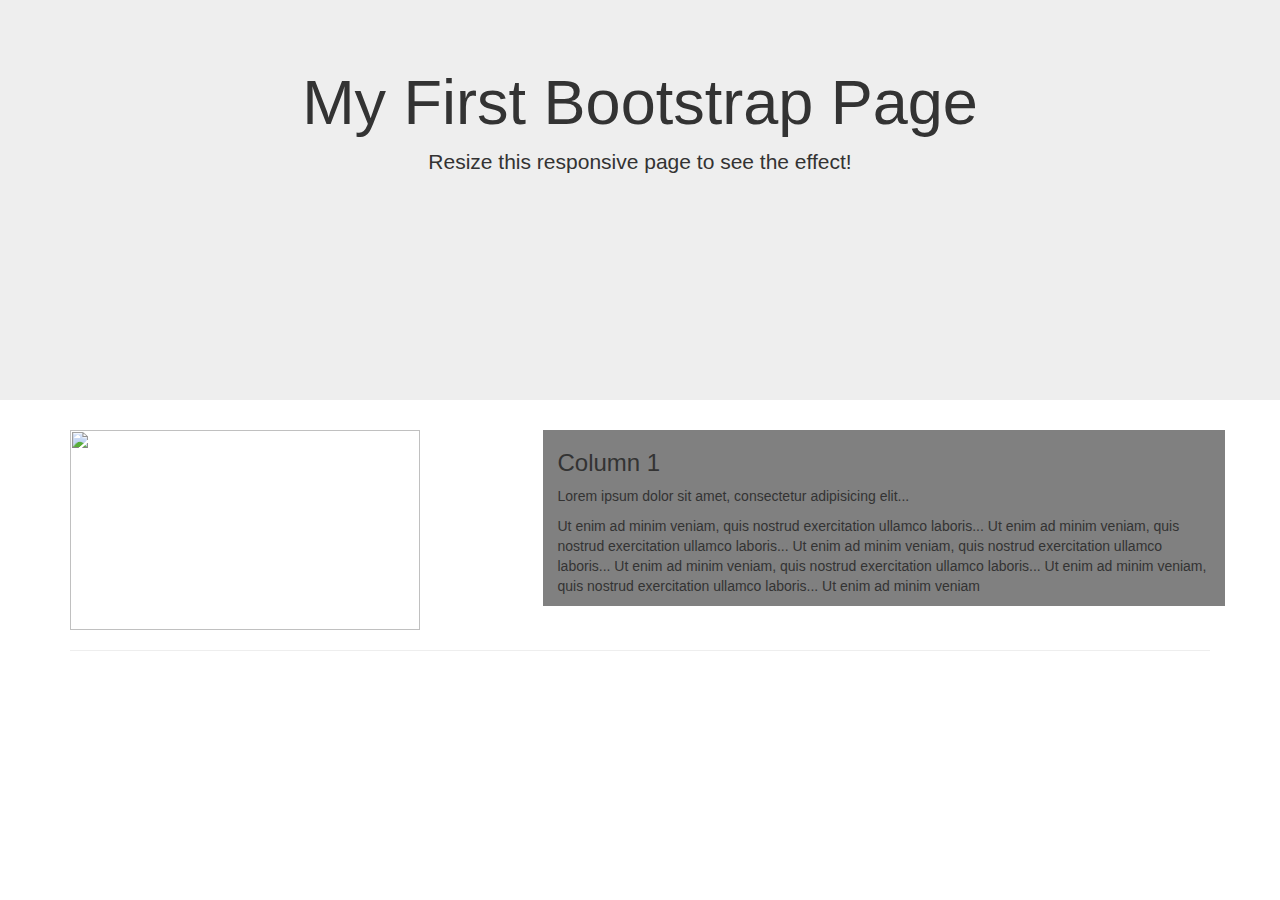
==== index.html @ 4c6a8d89 "image" ====
<!DOCTYPE html>
<html lang="en">
<head>
    <meta charset="UTF-8">
    <title>AFHS Teacher Foundation</title>
    <meta charset="utf-8">
    <meta name="viewport" content="width=device-width, initial-scale=1">
    <link rel="stylesheet" href="https://maxcdn.bootstrapcdn.com/bootstrap/3.3.7/css/bootstrap.min.css">
    <script src="https://ajax.googleapis.com/ajax/libs/jquery/3.1.1/jquery.min.js"></script>
    <script src="https://maxcdn.bootstrapcdn.com/bootstrap/3.3.7/js/bootstrap.min.js"></script>    <link href="style.css" rel="text/stylesheet">
</head>
<body>

<div class="jumbotron text-center" style="height:400px;;">
    <h1>My First Bootstrap Page</h1>
    <p>Resize this responsive page to see the effect!</p>
</div>
<div class="container">
    <div class="row">
        <div class="col-sm-5">

            <img src="http://www.aguafria.org/cms/lib8/AZ01902191/Centricity/ModuleInstance/99/large/AFHS%20Celebrate%20A.png" style="width:350px; height:200px;">

        </div>
        <div class="col-sm-7" style="background-color: grey;">
            <h3>Column 1</h3>
            <p>Lorem ipsum dolor sit amet, consectetur adipisicing elit...</p>
            <p>Ut enim ad minim veniam, quis nostrud exercitation ullamco laboris...
                Ut enim ad minim veniam, quis nostrud exercitation ullamco laboris...
                Ut enim ad minim veniam, quis nostrud exercitation ullamco laboris...
                Ut enim ad minim veniam, quis nostrud exercitation ullamco laboris...
                Ut enim ad minim veniam, quis nostrud exercitation ullamco laboris...
                Ut enim ad minim veniam</p>
        </div>

    </div>
    <hr>
</div>

</body>
<link href="https://maxcdn.bootstrapcdn.com/bootstrap/3.3.7/js/bootstrap.min.js" rel="text/stylesheet">
</html>
---- style.css ----
.container{
    height:100%;
    background-color:black;
}
.jumbotron{
    background-color:grey;
}
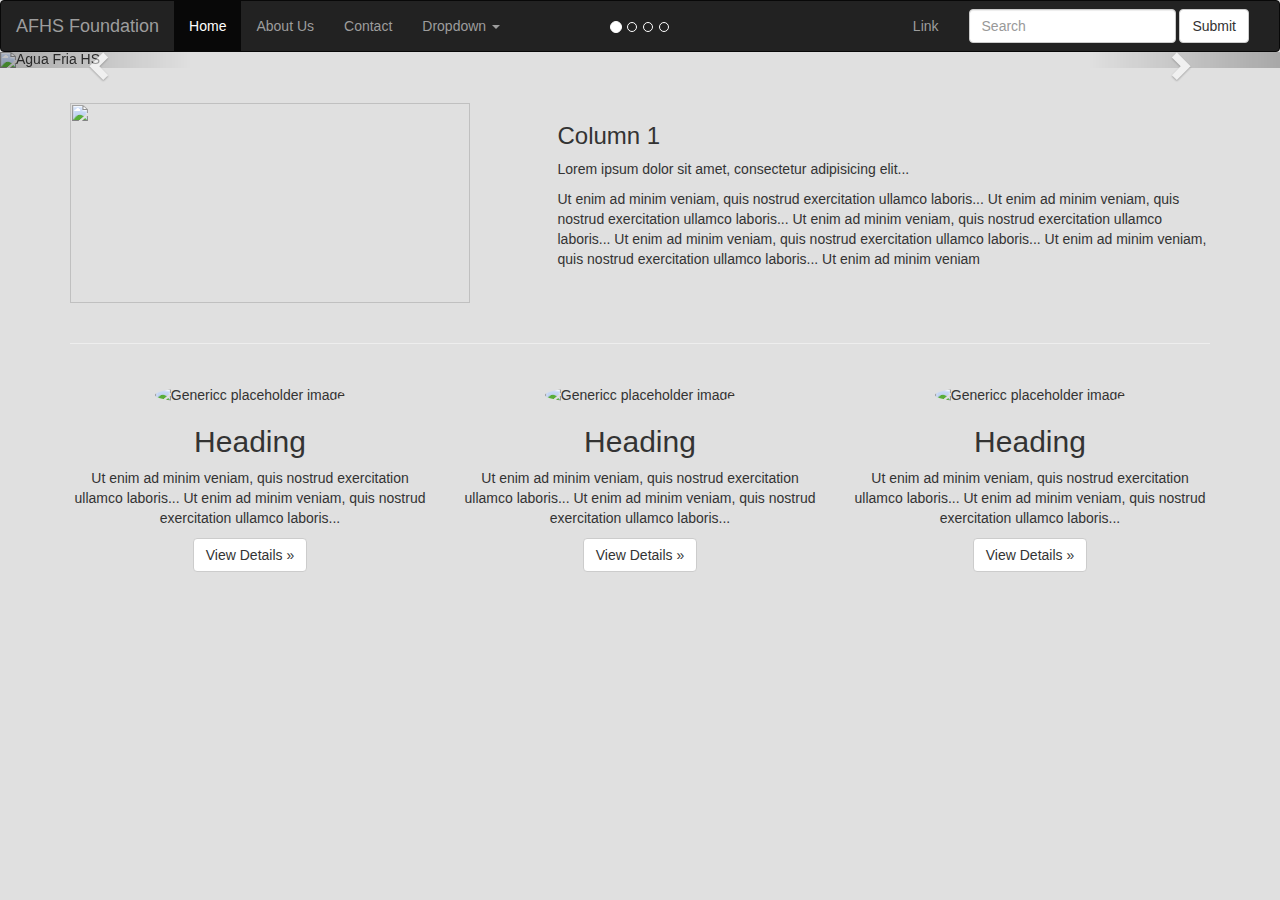
==== commit ef09660d: "Alot of Changes: Added Navbar, Slideshow (Images arent to scale yet | width is not filling carousel)" ====
--- a/index.html
+++ b/index.html
@@ -7,22 +7,104 @@
     <meta name="viewport" content="width=device-width, initial-scale=1">
     <link rel="stylesheet" href="https://maxcdn.bootstrapcdn.com/bootstrap/3.3.7/css/bootstrap.min.css">
     <script src="https://ajax.googleapis.com/ajax/libs/jquery/3.1.1/jquery.min.js"></script>
-    <script src="https://maxcdn.bootstrapcdn.com/bootstrap/3.3.7/js/bootstrap.min.js"></script>    <link href="style.css" rel="text/stylesheet">
+    <script src="https://maxcdn.bootstrapcdn.com/bootstrap/3.3.7/js/bootstrap.min.js"></script>
+    <link href="style.css" rel="text/stylesheet">
+
 </head>
-<body>
+<body style="background-color: rgba(205, 205, 205, 0.62);">
+<nav class="navbar navbar-inverse">
+    <div class="container-fluid">
+        <!-- Brand and toggle get grouped for better mobile display -->
+        <div class="navbar-header">
+            <button type="button" class="navbar-toggle collapsed" data-toggle="collapse" data-target="#bs-example-navbar-collapse-1" aria-expanded="false">
+                <span class="sr-only">Toggle navigation</span>
+                <span class="icon-bar"></span>
+                <span class="icon-bar"></span>
+                <span class="icon-bar"></span>
+            </button>
+            <a class="navbar-brand" href="index.html">AFHS Foundation</a>
+        </div>
 
-<div class="jumbotron text-center" style="height:400px;;">
-    <h1>My First Bootstrap Page</h1>
-    <p>Resize this responsive page to see the effect!</p>
-</div>
-<div class="container">
+        <!-- Collect the nav links, forms, and other content for toggling -->
+        <div class="collapse navbar-collapse" id="bs-example-navbar-collapse-1">
+            <ul class="nav navbar-nav">
+                <li class="active"><a href="#">Home</a></li>
+                <li><a href="#">About Us</a></li>
+                <li><a href="#">Contact</a></li>
+                <li class="dropdown">
+                    <a href="#" class="dropdown-toggle" data-toggle="dropdown" role="button" aria-haspopup="true" aria-expanded="false">Dropdown <span class="caret"></span></a>
+                    <ul class="dropdown-menu">
+                        <li><a href="#">Action</a></li>
+                        <li><a href="#">Another action</a></li>
+                        <li><a href="#">Something else here</a></li>
+                        <li role="separator" class="divider"></li>
+                        <li><a href="#">Separated link</a></li>
+                        <li role="separator" class="divider"></li>
+                        <li><a href="#">One more separated link</a></li>
+                    </ul>
+                </li>
+            </ul>
+            <form class="navbar-form navbar-right">
+                <div class="form-group">
+                    <input type="text" class="form-control" placeholder="Search">
+                </div>
+                <button type="submit" class="btn btn-default">Submit</button>
+            </form>
+            <ul class="nav navbar-nav navbar-right">
+                <li><a href="#">Link</a></li>
+            </ul>
+        </div><!-- /.navbar-collapse -->
+    </div><!-- /.container-fluid -->
+</nav>
+    <div id="myCarousel" class="carousel slide" data-ride="carousel" style="margin-top:-20px;">
+        <!-- Indicators -->
+        <ol class="carousel-indicators">
+            <li data-target="#myCarousel" data-slide-to="0" class="active"></li>
+            <li data-target="#myCarousel" data-slide-to="1"></li>
+            <li data-target="#myCarousel" data-slide-to="2"></li>
+            <li data-target="#myCarousel" data-slide-to="3"></li>
+        </ol>
+
+        <!-- Wrapper for slides -->
+        <div class="carousel-inner">
+            <div class="item active">
+                <img src="http://p4cdn4static.sharpschool.com/userfiles/servers/server_2923454/image/aroundafhs/agua%20fria%20home%202.jpg" alt="Agua Fria HS" >
+            </div>
+
+            <div class="item">
+                <img src="http://p4cdn4static.sharpschool.com/userfiles/servers/server_2923454/image/aroundafhs/agua%20fria%20home%202.jpg" alt="Agua Fria HS" >
+            </div>
+
+            <div class="item">
+                <img src="http://p4cdn4static.sharpschool.com/userfiles/servers/server_2923454/image/aroundafhs/agua%20fria%20home%202.jpg" alt="Agua Fria HS" >
+            </div>
+
+            <div class="item">
+                <img src="http://p4cdn4static.sharpschool.com/userfiles/servers/server_2923454/image/aroundafhs/agua%20fria%20home%202.jpg" alt="Agua Fria HS" >
+            </div>
+        </div>
+
+        <!-- Left and right controls -->
+        <a class="left carousel-control" href="#myCarousel" role="button" data-slide="prev">
+            <span class="glyphicon glyphicon-chevron-left" aria-hidden="true"></span>
+            <span class="sr-only">Previous</span>
+        </a>
+        <a class="right carousel-control" href="#myCarousel" role="button" data-slide="next">
+            <span class="glyphicon glyphicon-chevron-right" aria-hidden="true"></span>
+            <span class="sr-only">Next</span>
+        </a>
+    </div>
+
+<div class="container" style=" margin-bottom:100px; padding-top:30px; margin-top:5px;">
+
     <div class="row">
         <div class="col-sm-5">
 
-            <img src="http://www.aguafria.org/cms/lib8/AZ01902191/Centricity/ModuleInstance/99/large/AFHS%20Celebrate%20A.png" style="width:350px; height:200px;">
+            <img src="http://www.aguafria.org/cms/lib8/AZ01902191/Centricity/ModuleInstance/99/large/AFHS%20Celebrate%20A.png"
+                 style="width:400px; height:200px;">
 
         </div>
-        <div class="col-sm-7" style="background-color: grey;">
+        <div class="col-sm-7" >
             <h3>Column 1</h3>
             <p>Lorem ipsum dolor sit amet, consectetur adipisicing elit...</p>
             <p>Ut enim ad minim veniam, quis nostrud exercitation ullamco laboris...
@@ -32,9 +114,48 @@
                 Ut enim ad minim veniam, quis nostrud exercitation ullamco laboris...
                 Ut enim ad minim veniam</p>
         </div>
+    </div>
 
+        <br>
+    <hr>
+        <br>
+
+    <div class="row">
+        <div class="col-lg-4 text-center">
+            <img class="img-circle" src="http://coachesaid.com/Content/Mascots/az-azafhs-letter-150.png" alt="Genericc placeholder image" width="140" height="140">
+            <h2>Heading</h2>
+
+            <p> Ut enim ad minim veniam, quis nostrud exercitation ullamco laboris...
+                Ut enim ad minim veniam, quis nostrud exercitation ullamco laboris...</p>
+
+            <p>
+                <a class="btn btn-default" href="#" role="button">View Details »</a>
+            </p>
+        </div>
+
+        <div class="col-lg-4 text-center">
+            <img class="img-circle" src="http://coachesaid.com/Content/Mascots/az-azafhs-letter-150.png" alt="Genericc placeholder image" width="140" height="140">
+            <h2>Heading</h2>
+            <p> Ut enim ad minim veniam, quis nostrud exercitation ullamco laboris...
+                Ut enim ad minim veniam, quis nostrud exercitation ullamco laboris...</p>
+
+            <p>
+                <a class="btn btn-default" href="#" role="button">View Details »</a>
+            </p>
+        </div>
+
+        <div class="col-lg-4 text-center">
+            <img class="img-circle" src="http://coachesaid.com/Content/Mascots/az-azafhs-letter-150.png" alt="Genericc placeholder image" width="140" height="140">
+            <h2>Heading</h2>
+            <p> Ut enim ad minim veniam, quis nostrud exercitation ullamco laboris...
+                Ut enim ad minim veniam, quis nostrud exercitation ullamco laboris...</p>
+
+            <p>
+                <a class="btn btn-default" href="#" role="button">View Details »</a>
+            </p>
+
+        </div>
     </div>
-    <hr>
 </div>
 
 </body>
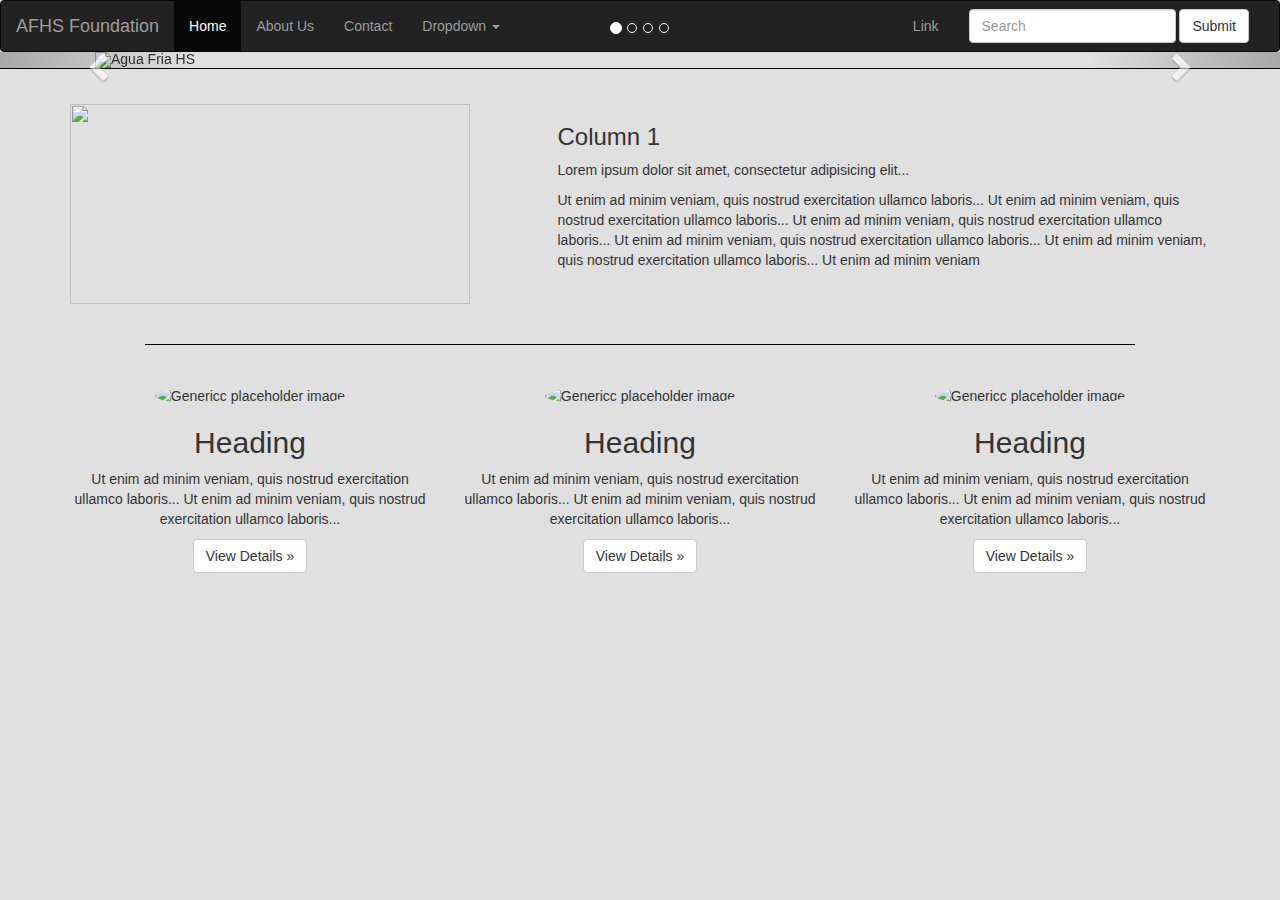
==== commit 243eae45: "Found a way to center the images in the slide show. "class="img-responsive center-block""" ====
--- a/index.html
+++ b/index.html
@@ -68,19 +68,19 @@
         <!-- Wrapper for slides -->
         <div class="carousel-inner">
             <div class="item active">
-                <img src="http://p4cdn4static.sharpschool.com/userfiles/servers/server_2923454/image/aroundafhs/agua%20fria%20home%202.jpg" alt="Agua Fria HS" >
+                <img class="img-responsive center-block" src="http://p4cdn4static.sharpschool.com/userfiles/servers/server_2923454/image/aroundafhs/agua%20fria%20home%202.jpg" alt="Agua Fria HS" width="1090px">
             </div>
 
             <div class="item">
-                <img src="http://p4cdn4static.sharpschool.com/userfiles/servers/server_2923454/image/aroundafhs/agua%20fria%20home%202.jpg" alt="Agua Fria HS" >
+                <img class="img-responsive center-block" src="http://p4cdn4static.sharpschool.com/userfiles/servers/server_2923454/image/aroundafhs/agua%20fria%20home%202.jpg" alt="Agua Fria HS" >
             </div>
 
             <div class="item">
-                <img src="http://p4cdn4static.sharpschool.com/userfiles/servers/server_2923454/image/aroundafhs/agua%20fria%20home%202.jpg" alt="Agua Fria HS" >
+                <img class="img-responsive center-block" src="http://p4cdn4static.sharpschool.com/userfiles/servers/server_2923454/image/aroundafhs/agua%20fria%20home%202.jpg" alt="Agua Fria HS" >
             </div>
 
             <div class="item">
-                <img src="http://p4cdn4static.sharpschool.com/userfiles/servers/server_2923454/image/aroundafhs/agua%20fria%20home%202.jpg" alt="Agua Fria HS" >
+                <img class="img-responsive center-block" src="http://p4cdn4static.sharpschool.com/userfiles/servers/server_2923454/image/aroundafhs/agua%20fria%20home%202.jpg" alt="Agua Fria HS" >
             </div>
         </div>
 
@@ -93,6 +93,9 @@
             <span class="glyphicon glyphicon-chevron-right" aria-hidden="true"></span>
             <span class="sr-only">Next</span>
         </a>
+
+        <div style="background-color:#000; width:100%; height:1px;"></div>
+
     </div>
 
 <div class="container" style=" margin-bottom:100px; padding-top:30px; margin-top:5px;">
@@ -117,7 +120,7 @@
     </div>
 
         <br>
-    <hr>
+    <hr style="border-color: #000; margin-left:75px; margin-right:75px;">
         <br>
 
     <div class="row">
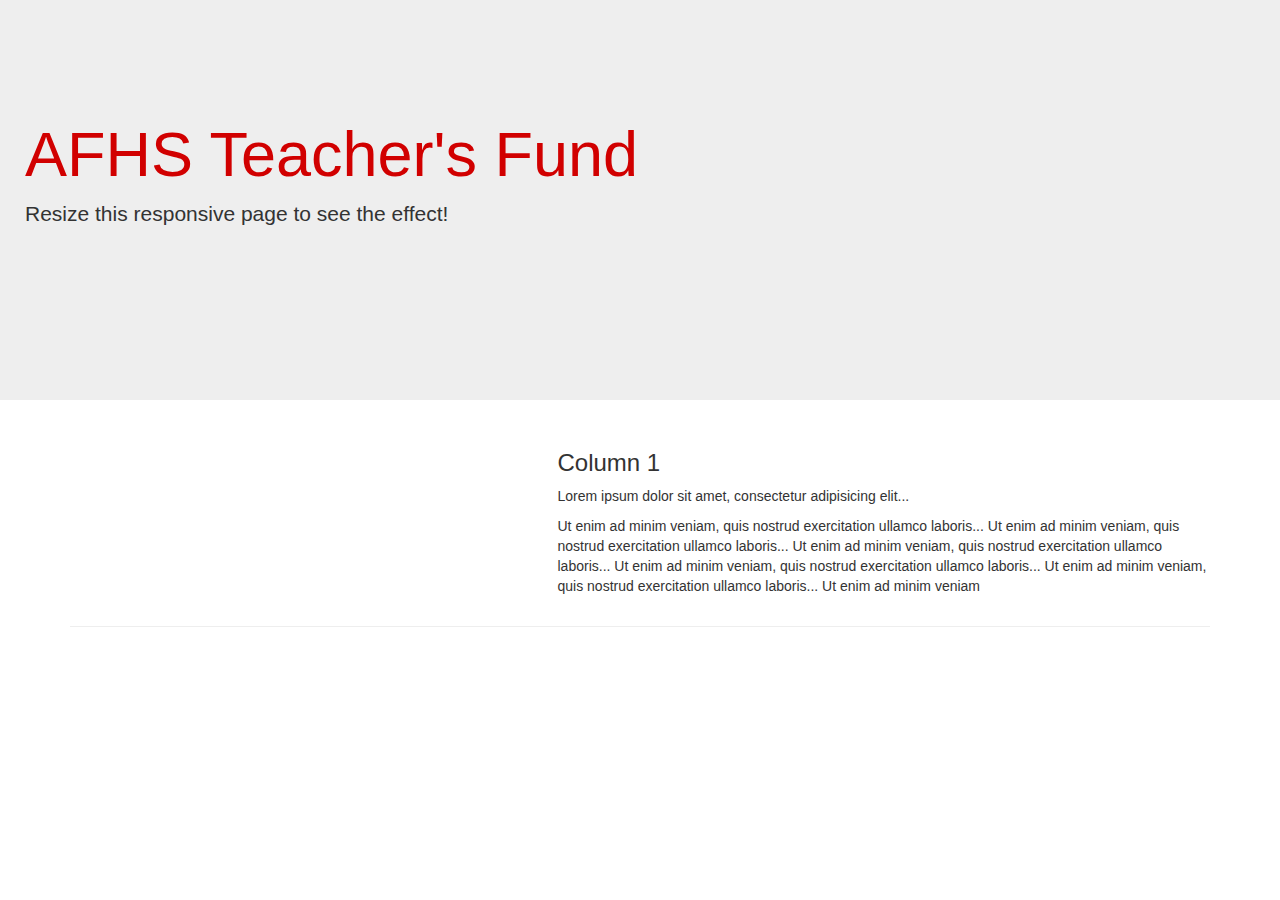
==== commit d11e5fd9: "no message" ====
--- a/index.html
+++ b/index.html
@@ -7,107 +7,22 @@
     <meta name="viewport" content="width=device-width, initial-scale=1">
     <link rel="stylesheet" href="https://maxcdn.bootstrapcdn.com/bootstrap/3.3.7/css/bootstrap.min.css">
     <script src="https://ajax.googleapis.com/ajax/libs/jquery/3.1.1/jquery.min.js"></script>
-    <script src="https://maxcdn.bootstrapcdn.com/bootstrap/3.3.7/js/bootstrap.min.js"></script>
-    <link href="style.css" rel="text/stylesheet">
+    <script src="https://maxcdn.bootstrapcdn.com/bootstrap/3.3.7/js/bootstrap.min.js"></script>    <link href="style.css" rel="text/stylesheet">
+</head>
+<body>
 
-</head>
-<body style="background-color: rgba(205, 205, 205, 0.62);">
-<nav class="navbar navbar-inverse">
-    <div class="container-fluid">
-        <!-- Brand and toggle get grouped for better mobile display -->
-        <div class="navbar-header">
-            <button type="button" class="navbar-toggle collapsed" data-toggle="collapse" data-target="#bs-example-navbar-collapse-1" aria-expanded="false">
-                <span class="sr-only">Toggle navigation</span>
-                <span class="icon-bar"></span>
-                <span class="icon-bar"></span>
-                <span class="icon-bar"></span>
-            </button>
-            <a class="navbar-brand" href="index.html">AFHS Foundation</a>
-        </div>
+<div class="jumbotron text-left" style="height:400px; padding-left:25px; padding-top:100px; background-image: url("http://p4cdn4static.sharpschool.com/userfiles/servers/server_2923454/image/aroundafhs/agua%20fria%20home%202.jpg")">
 
-        <!-- Collect the nav links, forms, and other content for toggling -->
-        <div class="collapse navbar-collapse" id="bs-example-navbar-collapse-1">
-            <ul class="nav navbar-nav">
-                <li class="active"><a href="#">Home</a></li>
-                <li><a href="#">About Us</a></li>
-                <li><a href="#">Contact</a></li>
-                <li class="dropdown">
-                    <a href="#" class="dropdown-toggle" data-toggle="dropdown" role="button" aria-haspopup="true" aria-expanded="false">Dropdown <span class="caret"></span></a>
-                    <ul class="dropdown-menu">
-                        <li><a href="#">Action</a></li>
-                        <li><a href="#">Another action</a></li>
-                        <li><a href="#">Something else here</a></li>
-                        <li role="separator" class="divider"></li>
-                        <li><a href="#">Separated link</a></li>
-                        <li role="separator" class="divider"></li>
-                        <li><a href="#">One more separated link</a></li>
-                    </ul>
-                </li>
-            </ul>
-            <form class="navbar-form navbar-right">
-                <div class="form-group">
-                    <input type="text" class="form-control" placeholder="Search">
-                </div>
-                <button type="submit" class="btn btn-default">Submit</button>
-            </form>
-            <ul class="nav navbar-nav navbar-right">
-                <li><a href="#">Link</a></li>
-            </ul>
-        </div><!-- /.navbar-collapse -->
-    </div><!-- /.container-fluid -->
-</nav>
-    <div id="myCarousel" class="carousel slide" data-ride="carousel" style="margin-top:-20px;">
-        <!-- Indicators -->
-        <ol class="carousel-indicators">
-            <li data-target="#myCarousel" data-slide-to="0" class="active"></li>
-            <li data-target="#myCarousel" data-slide-to="1"></li>
-            <li data-target="#myCarousel" data-slide-to="2"></li>
-            <li data-target="#myCarousel" data-slide-to="3"></li>
-        </ol>
+    <h1 style="color:#d10000;">AFHS Teacher's Fund</h1>
+    <p>Resize this responsive page to see the effect!</p>
 
-        <!-- Wrapper for slides -->
-        <div class="carousel-inner">
-            <div class="item active">
-                <img class="img-responsive center-block" src="http://p4cdn4static.sharpschool.com/userfiles/servers/server_2923454/image/aroundafhs/agua%20fria%20home%202.jpg" alt="Agua Fria HS" width="1090px">
-            </div>
-
-            <div class="item">
-                <img class="img-responsive center-block" src="http://p4cdn4static.sharpschool.com/userfiles/servers/server_2923454/image/aroundafhs/agua%20fria%20home%202.jpg" alt="Agua Fria HS" >
-            </div>
-
-            <div class="item">
-                <img class="img-responsive center-block" src="http://p4cdn4static.sharpschool.com/userfiles/servers/server_2923454/image/aroundafhs/agua%20fria%20home%202.jpg" alt="Agua Fria HS" >
-            </div>
-
-            <div class="item">
-                <img class="img-responsive center-block" src="http://p4cdn4static.sharpschool.com/userfiles/servers/server_2923454/image/aroundafhs/agua%20fria%20home%202.jpg" alt="Agua Fria HS" >
-            </div>
-        </div>
-
-        <!-- Left and right controls -->
-        <a class="left carousel-control" href="#myCarousel" role="button" data-slide="prev">
-            <span class="glyphicon glyphicon-chevron-left" aria-hidden="true"></span>
-            <span class="sr-only">Previous</span>
-        </a>
-        <a class="right carousel-control" href="#myCarousel" role="button" data-slide="next">
-            <span class="glyphicon glyphicon-chevron-right" aria-hidden="true"></span>
-            <span class="sr-only">Next</span>
-        </a>
-
-        <div style="background-color:#000; width:100%; height:1px;"></div>
-
-    </div>
-
-<div class="container" style=" margin-bottom:100px; padding-top:30px; margin-top:5px;">
-
+</div>
+<div class="container">
     <div class="row">
         <div class="col-sm-5">
 
-            <img src="http://www.aguafria.org/cms/lib8/AZ01902191/Centricity/ModuleInstance/99/large/AFHS%20Celebrate%20A.png"
-                 style="width:400px; height:200px;">
-
         </div>
-        <div class="col-sm-7" >
+        <div class="col-sm-7">
             <h3>Column 1</h3>
             <p>Lorem ipsum dolor sit amet, consectetur adipisicing elit...</p>
             <p>Ut enim ad minim veniam, quis nostrud exercitation ullamco laboris...
@@ -117,48 +32,9 @@
                 Ut enim ad minim veniam, quis nostrud exercitation ullamco laboris...
                 Ut enim ad minim veniam</p>
         </div>
+
     </div>
-
-        <br>
-    <hr style="border-color: #000; margin-left:75px; margin-right:75px;">
-        <br>
-
-    <div class="row">
-        <div class="col-lg-4 text-center">
-            <img class="img-circle" src="http://coachesaid.com/Content/Mascots/az-azafhs-letter-150.png" alt="Genericc placeholder image" width="140" height="140">
-            <h2>Heading</h2>
-
-            <p> Ut enim ad minim veniam, quis nostrud exercitation ullamco laboris...
-                Ut enim ad minim veniam, quis nostrud exercitation ullamco laboris...</p>
-
-            <p>
-                <a class="btn btn-default" href="#" role="button">View Details »</a>
-            </p>
-        </div>
-
-        <div class="col-lg-4 text-center">
-            <img class="img-circle" src="http://coachesaid.com/Content/Mascots/az-azafhs-letter-150.png" alt="Genericc placeholder image" width="140" height="140">
-            <h2>Heading</h2>
-            <p> Ut enim ad minim veniam, quis nostrud exercitation ullamco laboris...
-                Ut enim ad minim veniam, quis nostrud exercitation ullamco laboris...</p>
-
-            <p>
-                <a class="btn btn-default" href="#" role="button">View Details »</a>
-            </p>
-        </div>
-
-        <div class="col-lg-4 text-center">
-            <img class="img-circle" src="http://coachesaid.com/Content/Mascots/az-azafhs-letter-150.png" alt="Genericc placeholder image" width="140" height="140">
-            <h2>Heading</h2>
-            <p> Ut enim ad minim veniam, quis nostrud exercitation ullamco laboris...
-                Ut enim ad minim veniam, quis nostrud exercitation ullamco laboris...</p>
-
-            <p>
-                <a class="btn btn-default" href="#" role="button">View Details »</a>
-            </p>
-
-        </div>
-    </div>
+    <hr>
 </div>
 
 </body>
--- a/style.css
+++ b/style.css
@@ -0,0 +1,6 @@
+.container{
+    height:100%;
+    background-color:black;
+}
+.jumbotron{
+}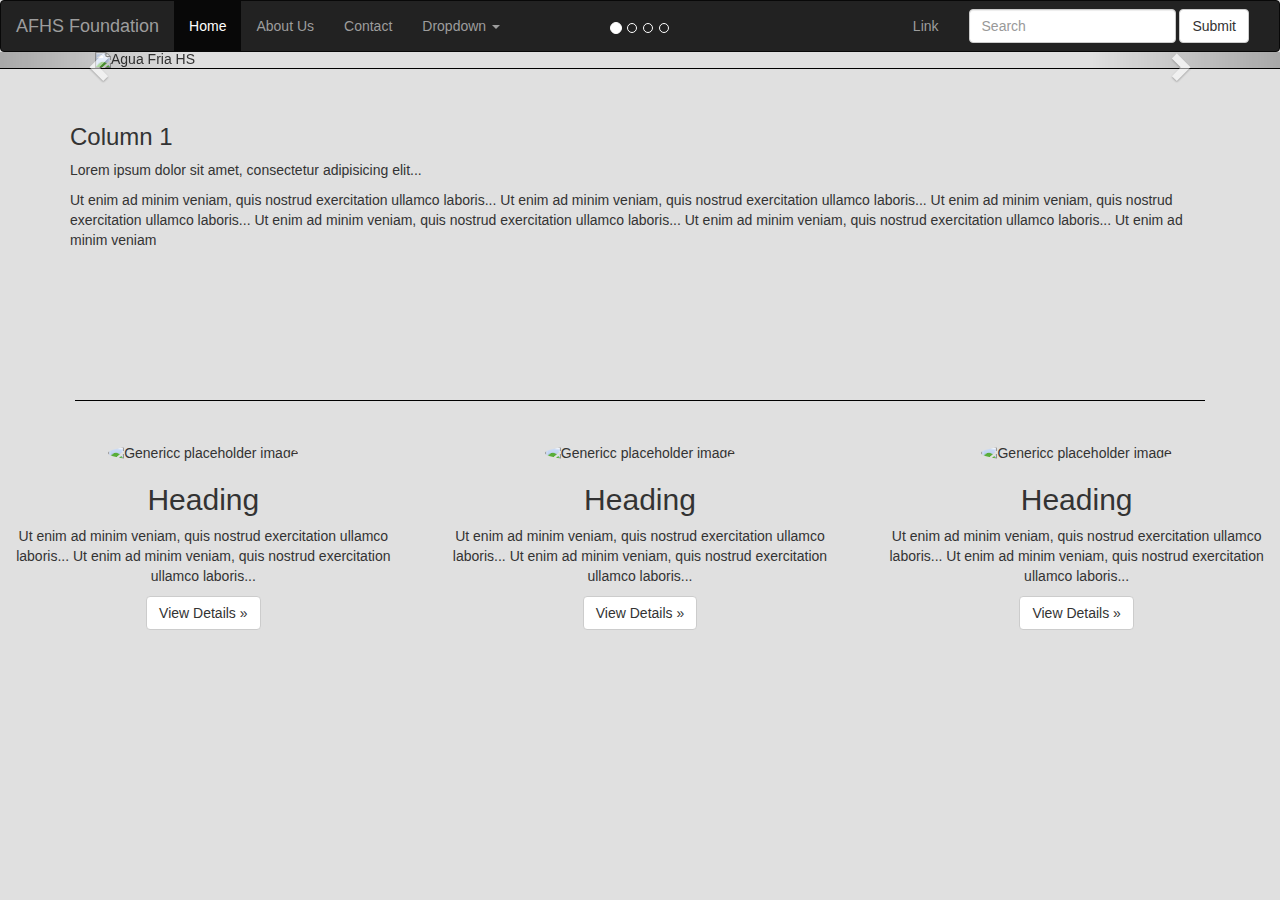
==== commit 5a66f8fc: "Merge branch 'master' of https://github.com/mason-gavin-wm/home_work" ====
--- a/index.html
+++ b/index.html
@@ -7,22 +7,99 @@
     <meta name="viewport" content="width=device-width, initial-scale=1">
     <link rel="stylesheet" href="https://maxcdn.bootstrapcdn.com/bootstrap/3.3.7/css/bootstrap.min.css">
     <script src="https://ajax.googleapis.com/ajax/libs/jquery/3.1.1/jquery.min.js"></script>
-    <script src="https://maxcdn.bootstrapcdn.com/bootstrap/3.3.7/js/bootstrap.min.js"></script>    <link href="style.css" rel="text/stylesheet">
+    <script src="https://maxcdn.bootstrapcdn.com/bootstrap/3.3.7/js/bootstrap.min.js"></script>
+    <link href="style.css" rel="text/stylesheet">
+
 </head>
-<body>
+<body style="background-color: rgba(205, 205, 205, 0.62);">
+<nav class="navbar navbar-inverse">
+    <div class="container-fluid">
+        <!-- Brand and toggle get grouped for better mobile display -->
+        <div class="navbar-header">
+            <button type="button" class="navbar-toggle collapsed" data-toggle="collapse" data-target="#bs-example-navbar-collapse-1" aria-expanded="false">
+                <span class="sr-only">Toggle navigation</span>
+                <span class="icon-bar"></span>
+                <span class="icon-bar"></span>
+                <span class="icon-bar"></span>
+            </button>
+            <a class="navbar-brand" href="index.html">AFHS Foundation</a>
+        </div>
 
-<div class="jumbotron text-left" style="height:400px; padding-left:25px; padding-top:100px; background-image: url("http://p4cdn4static.sharpschool.com/userfiles/servers/server_2923454/image/aroundafhs/agua%20fria%20home%202.jpg")">
+        <!-- Collect the nav links, forms, and other content for toggling -->
+        <div class="collapse navbar-collapse" id="bs-example-navbar-collapse-1">
+            <ul class="nav navbar-nav">
+                <li class="active"><a href="#">Home</a></li>
+                <li><a href="#">About Us</a></li>
+                <li><a href="#">Contact</a></li>
+                <li class="dropdown">
+                    <a href="#" class="dropdown-toggle" data-toggle="dropdown" role="button" aria-haspopup="true" aria-expanded="false">Dropdown <span class="caret"></span></a>
+                    <ul class="dropdown-menu">
+                        <li><a href="#">Action</a></li>
+                        <li><a href="#">Another action</a></li>
+                        <li><a href="#">Something else here</a></li>
+                        <li role="separator" class="divider"></li>
+                        <li><a href="#">Separated link</a></li>
+                        <li role="separator" class="divider"></li>
+                        <li><a href="#">One more separated link</a></li>
+                    </ul>
+                </li>
+            </ul>
+            <form class="navbar-form navbar-right">
+                <div class="form-group">
+                    <input type="text" class="form-control" placeholder="Search">
+                </div>
+                <button type="submit" class="btn btn-default">Submit</button>
+            </form>
+            <ul class="nav navbar-nav navbar-right">
+                <li><a href="#">Link</a></li>
+            </ul>
+        </div><!-- /.navbar-collapse -->
+    </div><!-- /.container-fluid -->
+</nav>
+    <div id="myCarousel" class="carousel slide" data-ride="carousel" style="margin-top:-20px;">
+        <!-- Indicators -->
+        <ol class="carousel-indicators">
+            <li data-target="#myCarousel" data-slide-to="0" class="active"></li>
+            <li data-target="#myCarousel" data-slide-to="1"></li>
+            <li data-target="#myCarousel" data-slide-to="2"></li>
+            <li data-target="#myCarousel" data-slide-to="3"></li>
+        </ol>
 
-    <h1 style="color:#d10000;">AFHS Teacher's Fund</h1>
-    <p>Resize this responsive page to see the effect!</p>
+        <!-- Wrapper for slides -->
+        <div class="carousel-inner">
+            <div class="item active">
+                <img class="img-responsive center-block" src="http://p4cdn4static.sharpschool.com/userfiles/servers/server_2923454/image/aroundafhs/agua%20fria%20home%202.jpg" alt="Agua Fria HS" width="1090px">
+            </div>
 
-</div>
-<div class="container">
-    <div class="row">
-        <div class="col-sm-5">
+            <div class="item">
+                <img class="img-responsive center-block" src="http://p4cdn4static.sharpschool.com/userfiles/servers/server_2923454/image/aroundafhs/agua%20fria%20home%202.jpg" alt="Agua Fria HS" >
+            </div>
 
+            <div class="item">
+                <img class="img-responsive center-block" src="http://p4cdn4static.sharpschool.com/userfiles/servers/server_2923454/image/aroundafhs/agua%20fria%20home%202.jpg" alt="Agua Fria HS" >
+            </div>
+
+            <div class="item">
+                <img class="img-responsive center-block" src="http://p4cdn4static.sharpschool.com/userfiles/servers/server_2923454/image/aroundafhs/agua%20fria%20home%202.jpg" alt="Agua Fria HS" >
+            </div>
         </div>
-        <div class="col-sm-7">
+
+        <!-- Left and right controls -->
+        <a class="left carousel-control" href="#myCarousel" role="button" data-slide="prev">
+            <span class="glyphicon glyphicon-chevron-left" aria-hidden="true"></span>
+            <span class="sr-only">Previous</span>
+        </a>
+        <a class="right carousel-control" href="#myCarousel" role="button" data-slide="next">
+            <span class="glyphicon glyphicon-chevron-right" aria-hidden="true"></span>
+            <span class="sr-only">Next</span>
+        </a>
+
+        <div style="background-color:#000; width:100%; height:1px;"></div>
+
+    </div>
+
+<div class="container" style=" margin-bottom:100px; padding-top:30px; margin-top:5px;">
+
             <h3>Column 1</h3>
             <p>Lorem ipsum dolor sit amet, consectetur adipisicing elit...</p>
             <p>Ut enim ad minim veniam, quis nostrud exercitation ullamco laboris...
@@ -33,9 +110,48 @@
                 Ut enim ad minim veniam</p>
         </div>
 
+
+        <br>
+    <hr style="border-color: #000; margin-left:75px; margin-right:75px;">
+        <br>
+
+    <div class="row">
+        <div class="col-lg-4 text-center">
+            <img class="img-circle" src="http://coachesaid.com/Content/Mascots/az-azafhs-letter-150.png" alt="Genericc placeholder image" width="140" height="140">
+            <h2>Heading</h2>
+
+            <p> Ut enim ad minim veniam, quis nostrud exercitation ullamco laboris...
+                Ut enim ad minim veniam, quis nostrud exercitation ullamco laboris...</p>
+
+            <p>
+                <a class="btn btn-default" href="#" role="button">View Details »</a>
+            </p>
+        </div>
+
+        <div class="col-lg-4 text-center">
+            <img class="img-circle" src="http://coachesaid.com/Content/Mascots/az-azafhs-letter-150.png" alt="Genericc placeholder image" width="140" height="140">
+            <h2>Heading</h2>
+            <p> Ut enim ad minim veniam, quis nostrud exercitation ullamco laboris...
+                Ut enim ad minim veniam, quis nostrud exercitation ullamco laboris...</p>
+
+            <p>
+                <a class="btn btn-default" href="#" role="button">View Details »</a>
+            </p>
+        </div>
+
+        <div class="col-lg-4 text-center">
+            <img class="img-circle" src="http://coachesaid.com/Content/Mascots/az-azafhs-letter-150.png" alt="Genericc placeholder image" width="140" height="140">
+            <h2>Heading</h2>
+            <p> Ut enim ad minim veniam, quis nostrud exercitation ullamco laboris...
+                Ut enim ad minim veniam, quis nostrud exercitation ullamco laboris...</p>
+
+            <p>
+                <a class="btn btn-default" href="#" role="button">View Details »</a>
+            </p>
+
+        </div>
     </div>
-    <hr>
-</div>
+
 
 </body>
 <link href="https://maxcdn.bootstrapcdn.com/bootstrap/3.3.7/js/bootstrap.min.js" rel="text/stylesheet">
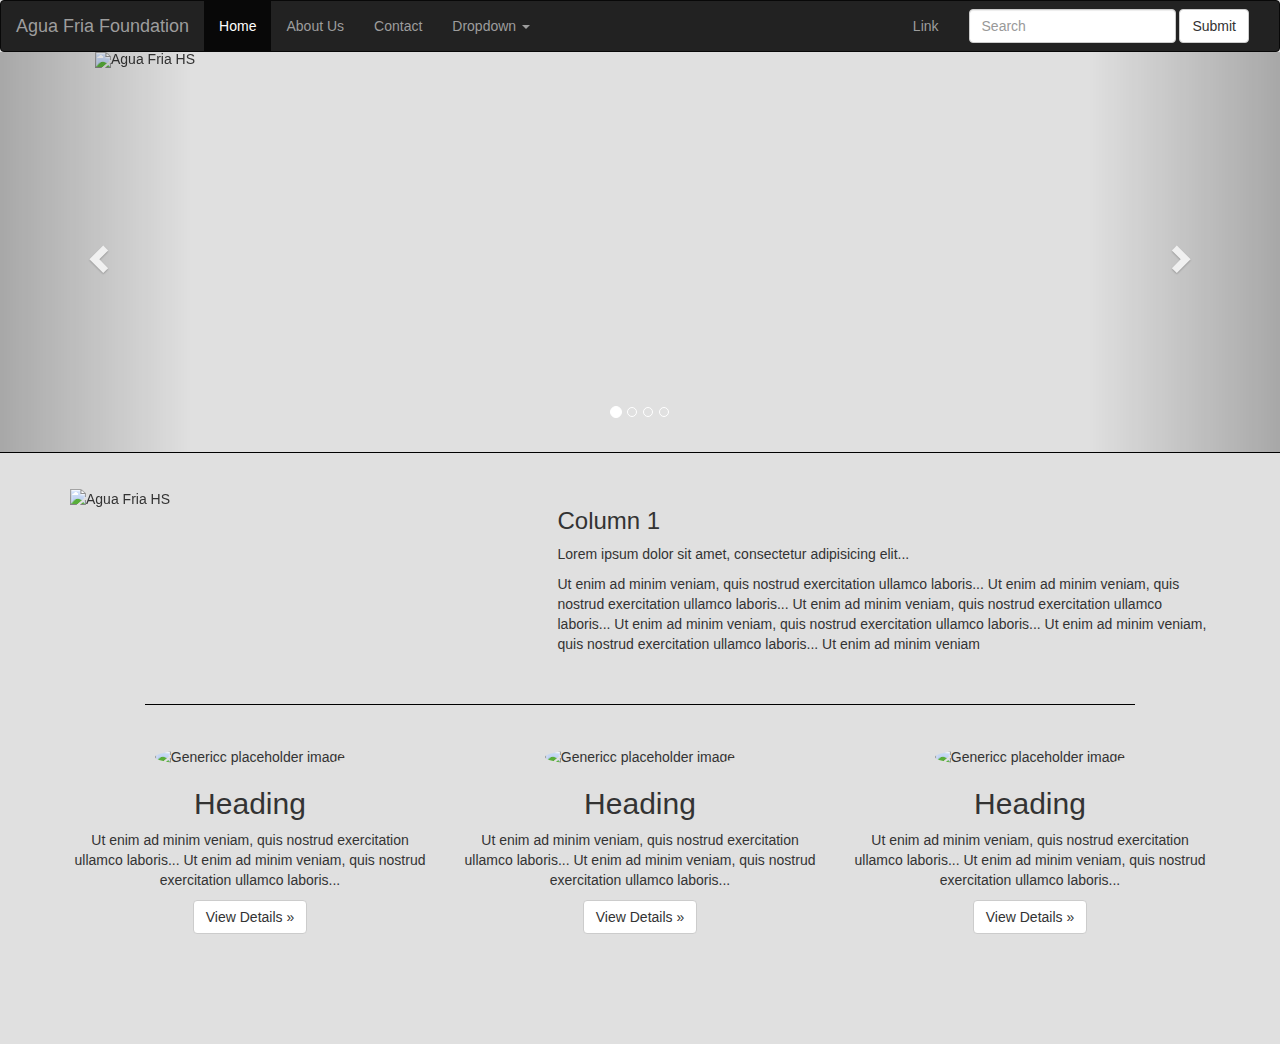
==== commit cdb4456a: "changed images, Focus on doing AGUA FRIA AS A WHOLE DISTRICT, not just the high school agua fria. Fi" ====
--- a/index.html
+++ b/index.html
@@ -22,7 +22,7 @@
                 <span class="icon-bar"></span>
                 <span class="icon-bar"></span>
             </button>
-            <a class="navbar-brand" href="index.html">AFHS Foundation</a>
+            <a class="navbar-brand" href="index.html">Agua Fria Foundation</a>
         </div>
 
         <!-- Collect the nav links, forms, and other content for toggling -->
@@ -68,19 +68,19 @@
         <!-- Wrapper for slides -->
         <div class="carousel-inner">
             <div class="item active">
-                <img class="img-responsive center-block" src="http://p4cdn4static.sharpschool.com/userfiles/servers/server_2923454/image/aroundafhs/agua%20fria%20home%202.jpg" alt="Agua Fria HS" width="1090px">
+                <img class="img-responsive center-block" src="http://www.aguafria.org/cms/lib8/AZ01902191/Centricity/ModuleInstance/9821/large/Photoshop%201.jpg?rnd=0.721692677457674" alt="Agua Fria HS" width="1090px" height="400px">
             </div>
 
             <div class="item">
-                <img class="img-responsive center-block" src="http://p4cdn4static.sharpschool.com/userfiles/servers/server_2923454/image/aroundafhs/agua%20fria%20home%202.jpg" alt="Agua Fria HS" >
+                <img class="img-responsive center-block" src="http://durablefloors.com/sites/default/files/Auga_Fria_School_Floor.jpg" alt="Agua Fria HS" width="1090px" height="400px">
             </div>
 
             <div class="item">
-                <img class="img-responsive center-block" src="http://p4cdn4static.sharpschool.com/userfiles/servers/server_2923454/image/aroundafhs/agua%20fria%20home%202.jpg" alt="Agua Fria HS" >
+                <img class="img-responsive center-block" src="http://p4cdn4static.sharpschool.com/userfiles/servers/server_2923454/image/aroundafhs/agua%20fria%20home%202.jpg" alt="Agua Fria HS" width="1090px" height="400px">
             </div>
 
             <div class="item">
-                <img class="img-responsive center-block" src="http://p4cdn4static.sharpschool.com/userfiles/servers/server_2923454/image/aroundafhs/agua%20fria%20home%202.jpg" alt="Agua Fria HS" >
+                <img class="img-responsive center-block" src="http://p4cdn4static.sharpschool.com/userfiles/servers/server_2923454/image/aroundafhs/agua%20fria%20home%202.jpg" alt="Agua Fria HS" width="1090px" height="400px">
             </div>
         </div>
 
@@ -100,6 +100,19 @@
 
 <div class="container" style=" margin-bottom:100px; padding-top:30px; margin-top:5px;">
 
+
+<div class="row">
+
+    <div class="col-md-5">
+
+        <img src="http://p4cdn4static.sharpschool.com/userfiles/servers/server_2923454/image/aroundafhs/agua%20fria%20home%202.jpg" alt="Agua Fria HS" width="400px" height="200px">
+
+
+    </div>
+
+
+    <div class="col-md-7">
+
             <h3>Column 1</h3>
             <p>Lorem ipsum dolor sit amet, consectetur adipisicing elit...</p>
             <p>Ut enim ad minim veniam, quis nostrud exercitation ullamco laboris...
@@ -108,8 +121,10 @@
                 Ut enim ad minim veniam, quis nostrud exercitation ullamco laboris...
                 Ut enim ad minim veniam, quis nostrud exercitation ullamco laboris...
                 Ut enim ad minim veniam</p>
-        </div>
 
+    </div>
+
+</div>
 
         <br>
     <hr style="border-color: #000; margin-left:75px; margin-right:75px;">
@@ -152,6 +167,7 @@
         </div>
     </div>
 
+</div>
 
 </body>
 <link href="https://maxcdn.bootstrapcdn.com/bootstrap/3.3.7/js/bootstrap.min.js" rel="text/stylesheet">
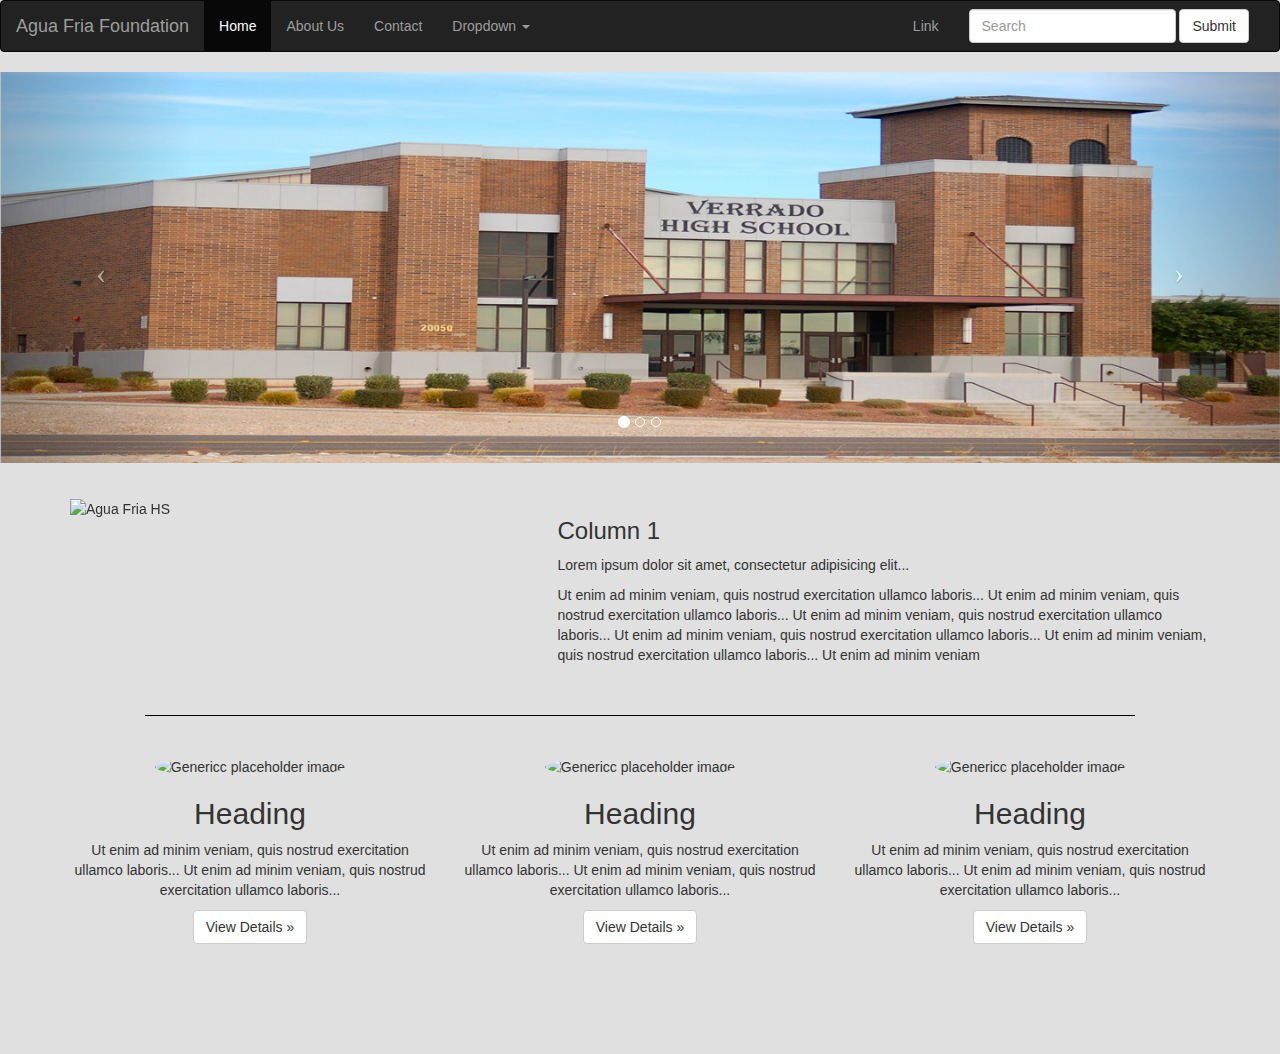
==== commit 605dd33a: "fixed carousel, three images edited in photoshop" ====
--- a/index.html
+++ b/index.html
@@ -56,47 +56,42 @@
         </div><!-- /.navbar-collapse -->
     </div><!-- /.container-fluid -->
 </nav>
-    <div id="myCarousel" class="carousel slide" data-ride="carousel" style="margin-top:-20px;">
-        <!-- Indicators -->
-        <ol class="carousel-indicators">
-            <li data-target="#myCarousel" data-slide-to="0" class="active"></li>
-            <li data-target="#myCarousel" data-slide-to="1"></li>
-            <li data-target="#myCarousel" data-slide-to="2"></li>
-            <li data-target="#myCarousel" data-slide-to="3"></li>
-        </ol>
 
-        <!-- Wrapper for slides -->
-        <div class="carousel-inner">
-            <div class="item active">
-                <img class="img-responsive center-block" src="http://www.aguafria.org/cms/lib8/AZ01902191/Centricity/ModuleInstance/9821/large/Photoshop%201.jpg?rnd=0.721692677457674" alt="Agua Fria HS" width="1090px" height="400px">
-            </div>
 
-            <div class="item">
-                <img class="img-responsive center-block" src="http://durablefloors.com/sites/default/files/Auga_Fria_School_Floor.jpg" alt="Agua Fria HS" width="1090px" height="400px">
-            </div>
 
-            <div class="item">
-                <img class="img-responsive center-block" src="http://p4cdn4static.sharpschool.com/userfiles/servers/server_2923454/image/aroundafhs/agua%20fria%20home%202.jpg" alt="Agua Fria HS" width="1090px" height="400px">
-            </div>
 
-            <div class="item">
-                <img class="img-responsive center-block" src="http://p4cdn4static.sharpschool.com/userfiles/servers/server_2923454/image/aroundafhs/agua%20fria%20home%202.jpg" alt="Agua Fria HS" width="1090px" height="400px">
-            </div>
-        </div>
+<div id="myCarousel" class="carousel slide">
+<!-- Indicators -->
+<ol class="carousel-indicators">
+<li data-target="#myCarousel" data-slide-to="0" class="active"></li>
+<li data-target="#myCarousel" data-slide-to="1"></li>
+<li data-target="#myCarousel" data-slide-to="2"></li>
+</ol>
+<div class="carousel-inner">
+<div class="item active center-block">
+  <img src="images/verrado2.jpg" class="img-responsive">
+</div>
+<div class="item">
+  <img src="images/aguafria2.jpg" class="img-responsive">
 
-        <!-- Left and right controls -->
-        <a class="left carousel-control" href="#myCarousel" role="button" data-slide="prev">
-            <span class="glyphicon glyphicon-chevron-left" aria-hidden="true"></span>
-            <span class="sr-only">Previous</span>
-        </a>
-        <a class="right carousel-control" href="#myCarousel" role="button" data-slide="next">
-            <span class="glyphicon glyphicon-chevron-right" aria-hidden="true"></span>
-            <span class="sr-only">Next</span>
-        </a>
+</div>
+<div class="item">
+  <img src="images/agufraiunion2.jpg" class="img-responsive">
 
-        <div style="background-color:#000; width:100%; height:1px;"></div>
+</div>
+</div>
+<!-- Controls -->
+<a class="left carousel-control" href="#myCarousel" data-slide="prev">
+<span class="icon-prev"></span>
+</a>
+<a class="right carousel-control" href="#myCarousel" data-slide="next">
+<span class="icon-next"></span>
+</a>
+</div>
 
-    </div>
+
+
+
 
 <div class="container" style=" margin-bottom:100px; padding-top:30px; margin-top:5px;">
 
@@ -170,5 +165,4 @@
 </div>
 
 </body>
-<link href="https://maxcdn.bootstrapcdn.com/bootstrap/3.3.7/js/bootstrap.min.js" rel="text/stylesheet">
-</html>+</html>
--- a/style.css
+++ b/style.css
@@ -0,0 +1,129 @@
+body {
+  padding-bottom: 40px;
+  color: #5a5a5a;
+}
+
+
+
+/* CUSTOMIZE THE NAVBAR
+-------------------------------------------------- */
+
+/* Special class on .container surrounding .navbar, used for positioning it into place. */
+.navbar-wrapper {
+  position: absolute;
+  top: 0;
+  left: 0;
+  right: 0;
+  z-index: 10;
+}
+
+
+
+/* CUSTOMIZE THE CAROUSEL
+-------------------------------------------------- */
+
+/* Carousel base class */
+.carousel {
+  margin-bottom: 60px;
+}
+/* Since positioning the image, we need to help out the caption */
+.carousel-caption {
+  z-index: 1;
+}
+
+/* Declare heights because of positioning of img element */
+.carousel .item {
+  height: 400px;
+  background-color:#555;
+}
+.carousel img {
+  position: absolute;
+  top: 0;
+  left: 0;
+  min-height: 400px;
+}
+
+
+
+/* MARKETING CONTENT
+-------------------------------------------------- */
+
+/* Pad the edges of the mobile views a bit */
+.marketing {
+  padding-left: 15px;
+  padding-right: 15px;
+}
+
+/* Center align the text within the three columns below the carousel */
+.marketing .col-lg-4 {
+  text-align: center;
+  margin-bottom: 20px;
+}
+.marketing h2 {
+  font-weight: normal;
+}
+.marketing .col-lg-4 p {
+  margin-left: 10px;
+  margin-right: 10px;
+}
+
+
+/* Featurettes
+------------------------- */
+
+.featurette-divider {
+  margin: 80px 0; /* Space out the Bootstrap <hr> more */
+}
+.featurette {
+  padding-top: 120px; /* Vertically center images part 1: add padding above and below text. */
+  overflow: hidden; /* Vertically center images part 2: clear their floats. */
+}
+.featurette-image {
+  margin-top: -120px; /* Vertically center images part 3: negative margin up the image the same amount of the padding to center it. */
+}
+
+/* Give some space on the sides of the floated elements so text doesn't run right into it. */
+.featurette-image.pull-left {
+  margin-right: 40px;
+}
+.featurette-image.pull-right {
+  margin-left: 40px;
+}
+
+/* Thin out the marketing headings */
+.featurette-heading {
+  font-size: 50px;
+  font-weight: 300;
+  line-height: 1;
+  letter-spacing: -1px;
+}
+
+
+
+/* RESPONSIVE CSS
+-------------------------------------------------- */
+
+@media (min-width: 768px) {
+
+  /* Remve the edge padding needed for mobile */
+  .marketing {
+    padding-left: 0;
+    padding-right: 0;
+  }
+
+  /* Navbar positioning foo */
+  .navbar-wrapper {
+    margin-top: 20px;
+    margin-bottom: -90px; /* Negative margin to pull up carousel. 90px is roughly margins and height of navbar. */
+  }
+  /* The navbar becomes detached from the top, so we round the corners */
+  .navbar-wrapper .navbar {
+    border-radius: 4px;
+  }
+
+  /* Bump up size of carousel content */
+  .carousel-caption p {
+    margin-bottom: 20px;
+    font-size: 21px;
+    line-height: 1.4;
+  }
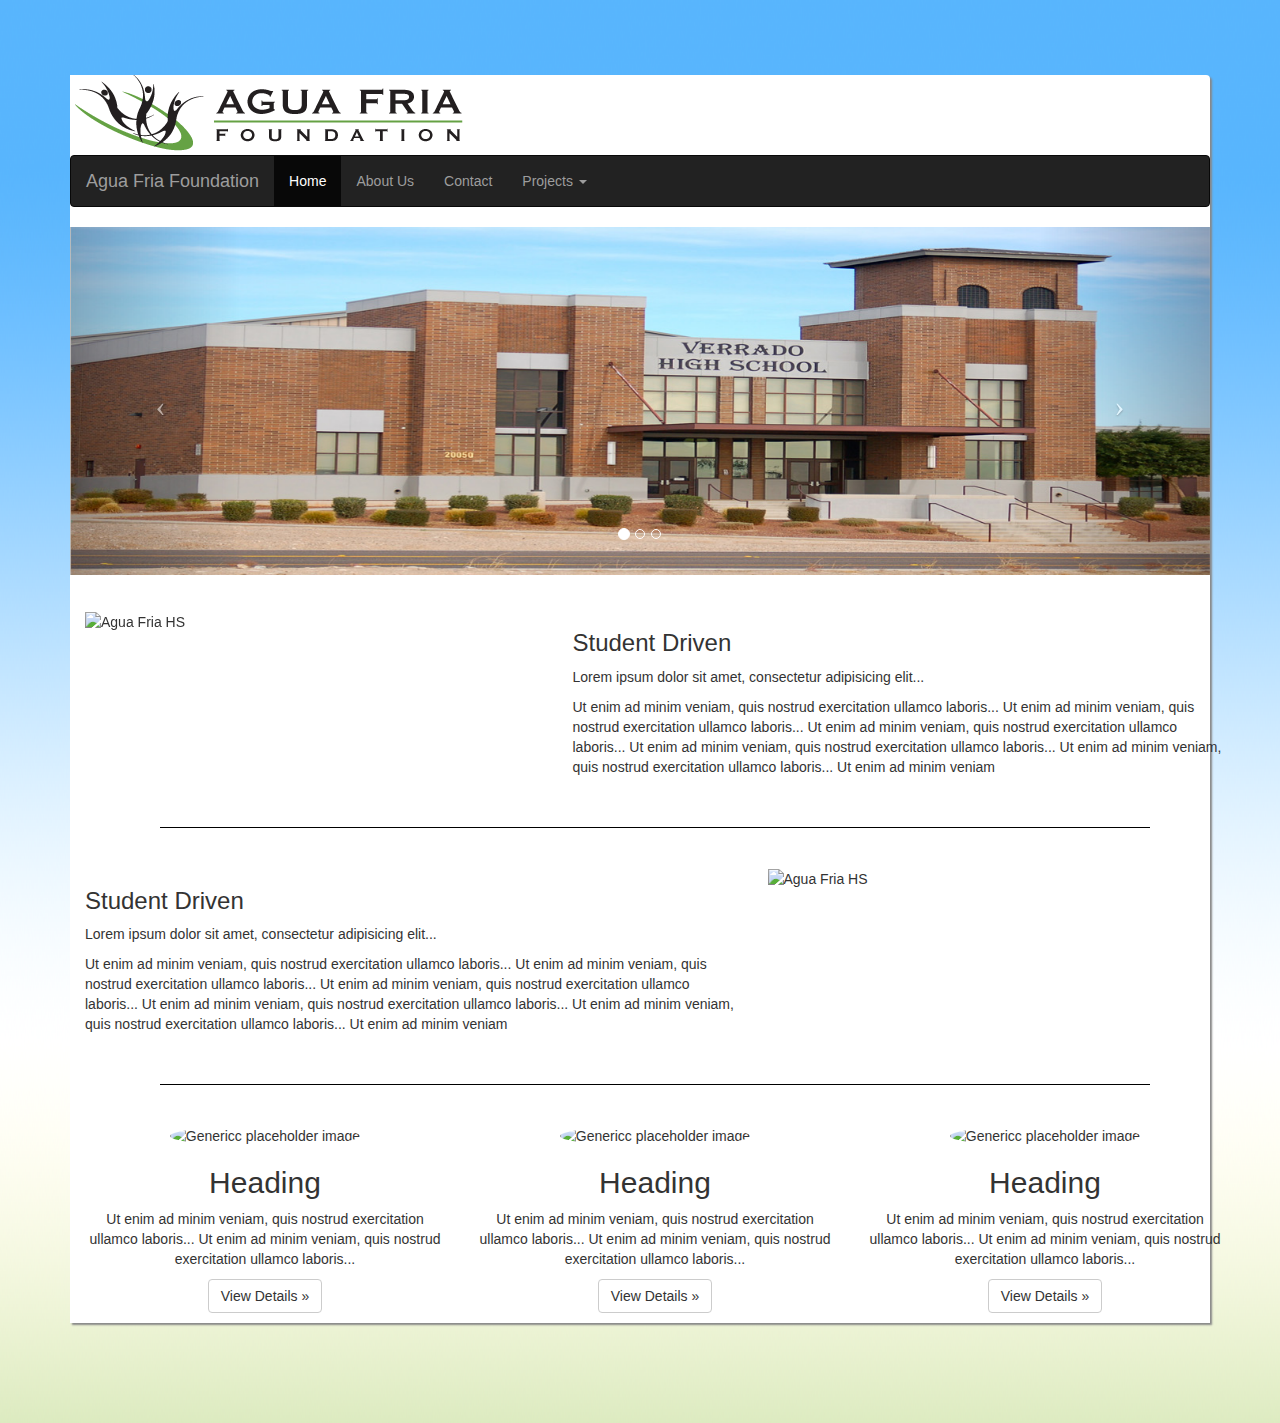
==== commit 265ab397: "updating home page and adding background image" ====
--- a/index.html
+++ b/index.html
@@ -8,56 +8,64 @@
     <link rel="stylesheet" href="https://maxcdn.bootstrapcdn.com/bootstrap/3.3.7/css/bootstrap.min.css">
     <script src="https://ajax.googleapis.com/ajax/libs/jquery/3.1.1/jquery.min.js"></script>
     <script src="https://maxcdn.bootstrapcdn.com/bootstrap/3.3.7/js/bootstrap.min.js"></script>
-    <link href="style.css" rel="text/stylesheet">
-
+    <link rel="text/stylesheet" href="style.css">
+
+
+<style>
+body{
+  background-image: url('images/background.png');
+  background-repeat: no-repeat;
+  background-size: 1440px 3000px;
+
+}
+</style>
 </head>
-<body style="background-color: rgba(205, 205, 205, 0.62);">
-<nav class="navbar navbar-inverse">
-    <div class="container-fluid">
-        <!-- Brand and toggle get grouped for better mobile display -->
-        <div class="navbar-header">
-            <button type="button" class="navbar-toggle collapsed" data-toggle="collapse" data-target="#bs-example-navbar-collapse-1" aria-expanded="false">
-                <span class="sr-only">Toggle navigation</span>
-                <span class="icon-bar"></span>
-                <span class="icon-bar"></span>
-                <span class="icon-bar"></span>
-            </button>
-            <a class="navbar-brand" href="index.html">Agua Fria Foundation</a>
-        </div>
-
-        <!-- Collect the nav links, forms, and other content for toggling -->
-        <div class="collapse navbar-collapse" id="bs-example-navbar-collapse-1">
-            <ul class="nav navbar-nav">
-                <li class="active"><a href="#">Home</a></li>
-                <li><a href="#">About Us</a></li>
-                <li><a href="#">Contact</a></li>
-                <li class="dropdown">
-                    <a href="#" class="dropdown-toggle" data-toggle="dropdown" role="button" aria-haspopup="true" aria-expanded="false">Dropdown <span class="caret"></span></a>
-                    <ul class="dropdown-menu">
-                        <li><a href="#">Action</a></li>
-                        <li><a href="#">Another action</a></li>
-                        <li><a href="#">Something else here</a></li>
-                        <li role="separator" class="divider"></li>
-                        <li><a href="#">Separated link</a></li>
-                        <li role="separator" class="divider"></li>
-                        <li><a href="#">One more separated link</a></li>
-                    </ul>
-                </li>
-            </ul>
-            <form class="navbar-form navbar-right">
-                <div class="form-group">
-                    <input type="text" class="form-control" placeholder="Search">
-                </div>
-                <button type="submit" class="btn btn-default">Submit</button>
-            </form>
-            <ul class="nav navbar-nav navbar-right">
-                <li><a href="#">Link</a></li>
-            </ul>
-        </div><!-- /.navbar-collapse -->
-    </div><!-- /.container-fluid -->
-</nav>
-
-
+<body>
+
+
+<div class="container"
+style="margin-top: 50px;
+padding-top: 25px;
+border-radius: 4px;">
+<div class="background-holder" style="background-color: white; box-shadow: 2px 2px 2px #888888; border-top-left-radius: 4px; border-top-right-radius: 4px; ">
+
+<img src='images/aguafriafoundation.png'>
+
+  <nav class="navbar navbar-inverse">
+      <div class="container-fluid">
+          <!-- Brand and toggle get grouped for better mobile display -->
+          <div class="navbar-header">
+              <button type="button" class="navbar-toggle collapsed" data-toggle="collapse" data-target="#bs-example-navbar-collapse-1" aria-expanded="false">
+                  <span class="sr-only">Toggle navigation</span>
+                  <span class="icon-bar"></span>
+                  <span class="icon-bar"></span>
+                  <span class="icon-bar"></span>
+              </button>
+              <a class="navbar-brand" href="index.html">Agua Fria Foundation</a>
+          </div>
+
+          <!-- Collect the nav links, forms, and other content for toggling -->
+          <div class="collapse navbar-collapse" id="bs-example-navbar-collapse-1">
+              <ul class="nav navbar-nav">
+                  <li class="active"><a href="index.html">Home</a></li>
+                  <li><a href="aboutus.html">About Us</a></li>
+                  <li><a href="contact.html">Contact</a></li>
+                  <li class="dropdown">
+                      <a href="#" class="dropdown-toggle" data-toggle="dropdown" role="button" aria-haspopup="true" aria-expanded="false">Projects <span class="caret"></span></a>
+                      <ul class="dropdown-menu">
+                          <li class="experiments"><a href="#">Catapults</a></li>
+                          <li class="experiments"><a href="#">Hovercrafts</a></li>
+                          <li class="experiments"><a href="#">Patatoe Cannons</a></li>
+                          <!-- <li role="separator" class="divider"></li> -->
+                          <li class="experiments"><a href="#">Power Wheels</a></li>
+                          <!-- <li role="separator" class="divider"></li> -->
+                          <li class="experiments"><a href="#">Rollercoasters</a></li>
+                      </ul>
+                  </li>
+              </ul>
+          </div><!-- /.navbar-collapse -->
+      </div><!-- /.container-fluid -->
+  </nav>
 
 
 <div id="myCarousel" class="carousel slide">
@@ -108,7 +116,7 @@
 
     <div class="col-md-7">
 
-            <h3>Column 1</h3>
+            <h3>Student Driven</h3>
             <p>Lorem ipsum dolor sit amet, consectetur adipisicing elit...</p>
             <p>Ut enim ad minim veniam, quis nostrud exercitation ullamco laboris...
                 Ut enim ad minim veniam, quis nostrud exercitation ullamco laboris...
@@ -116,6 +124,33 @@
                 Ut enim ad minim veniam, quis nostrud exercitation ullamco laboris...
                 Ut enim ad minim veniam, quis nostrud exercitation ullamco laboris...
                 Ut enim ad minim veniam</p>
+
+    </div>
+
+</div>
+
+<br>
+<hr style="border-color: #000; margin-left:75px; margin-right:75px;">
+<br>
+
+<div class="row">
+
+    <div class="col-md-7">
+        <h3>Student Driven</h3>
+        <p>Lorem ipsum dolor sit amet, consectetur adipisicing elit...</p>
+        <p>Ut enim ad minim veniam, quis nostrud exercitation ullamco laboris...
+            Ut enim ad minim veniam, quis nostrud exercitation ullamco laboris...
+            Ut enim ad minim veniam, quis nostrud exercitation ullamco laboris...
+            Ut enim ad minim veniam, quis nostrud exercitation ullamco laboris...
+            Ut enim ad minim veniam, quis nostrud exercitation ullamco laboris...
+            Ut enim ad minim veniam</p>
+
+    </div>
+
+
+    <div class="col-md-5">
+
+      <img src="http://p4cdn4static.sharpschool.com/userfiles/servers/server_2923454/image/aroundafhs/agua%20fria%20home%202.jpg" alt="Agua Fria HS" width="400px" height="200px">
 
     </div>
 
@@ -163,6 +198,8 @@
     </div>
 
 </div>
+</div>
+</div>
 
 </body>
 </html>
--- a/style.css
+++ b/style.css
@@ -1,6 +1,5 @@
 body {
   padding-bottom: 40px;
-  color: #5a5a5a;
 }
 
 
@@ -127,3 +126,8 @@
     font-size: 21px;
     line-height: 1.4;
   }
+
+
+  .experiments:hover {
+    color: #4F8C2E;
+  }
